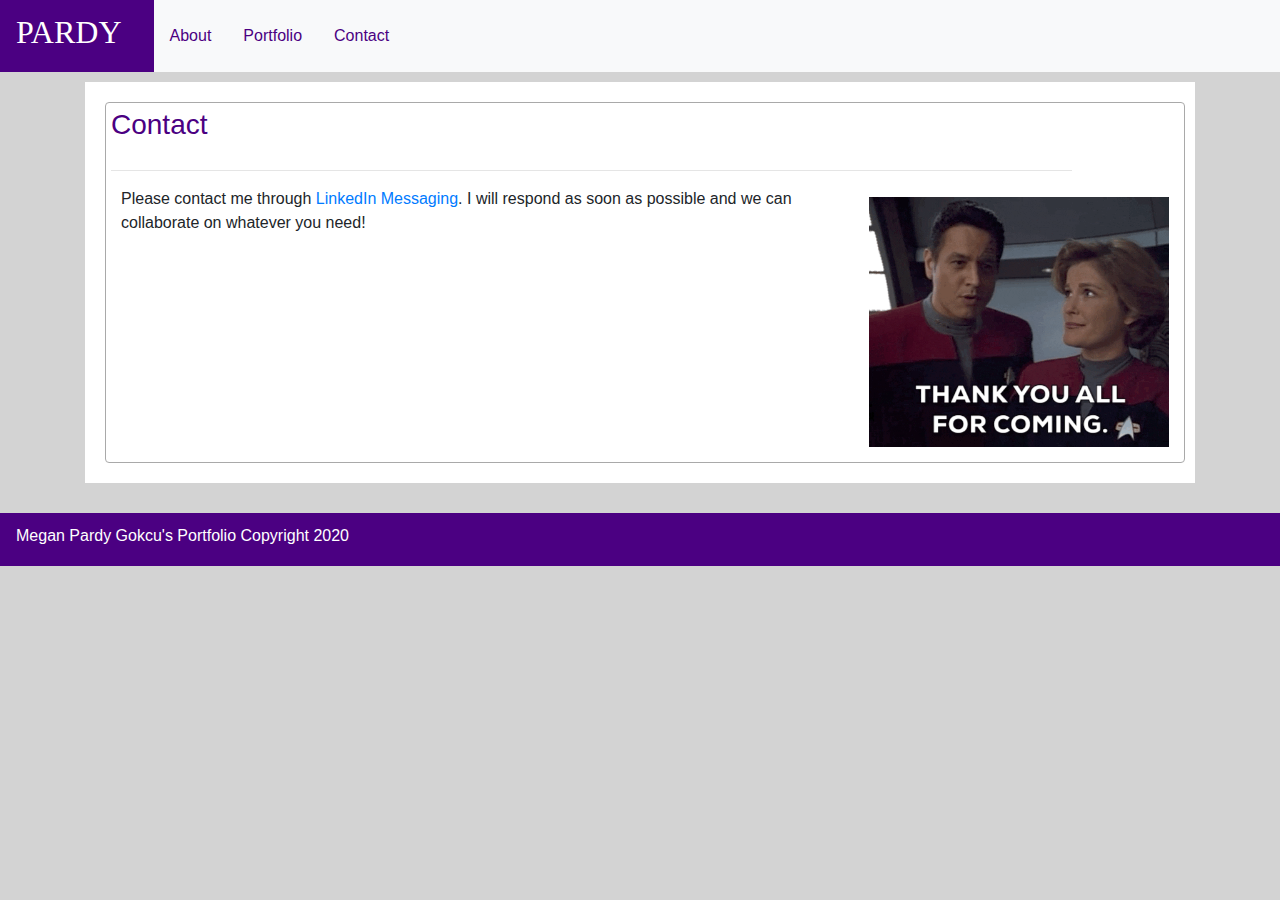
==== contact.html @ e9862090 "changed megan to pardy" ====
<!DOCTYPE html>
<html lang="en">

<head>
    <meta charset="UTF-8">
    <meta name="viewport" content="width=device-width, initial-scale=1.0">
    <title>Contact</title>
    <link rel="stylesheet" href="https://stackpath.bootstrapcdn.com/bootstrap/4.4.1/css/bootstrap.min.css"
        integrity="sha384-Vkoo8x4CGsO3+Hhxv8T/Q5PaXtkKtu6ug5TOeNV6gBiFeWPGFN9MuhOf23Q9Ifjh" crossorigin="anonymous">
    <link rel="stylesheet" href="assets/style.css">

    <style>


    </style>
</head>

<body>
    <script src="https://code.jquery.com/jquery-3.4.1.slim.min.js"
        integrity="sha384-J6qa4849blE2+poT4WnyKhv5vZF5SrPo0iEjwBvKU7imGFAV0wwj1yYfoRSJoZ+n"
        crossorigin="anonymous"></script>
    <script src="https://cdn.jsdelivr.net/npm/popper.js@1.16.0/dist/umd/popper.min.js"
        integrity="sha384-Q6E9RHvbIyZFJoft+2mJbHaEWldlvI9IOYy5n3zV9zzTtmI3UksdQRVvoxMfooAo"
        crossorigin="anonymous"></script>
    <script src="https://stackpath.bootstrapcdn.com/bootstrap/4.4.1/js/bootstrap.min.js"
        integrity="sha384-wfSDF2E50Y2D1uUdj0O3uMBJnjuUD4Ih7YwaYd1iqfktj0Uod8GCExl3Og8ifwB6"
        crossorigin="anonymous"></script>
    <nav class="navbar navbar-expand-lg navbar-light bg-light p-0">
        <nav class="navbar navbar-light" style="background-color: #4B0082;">
            <!-- Navbar content -->
            <a class="navbar-brand">
                <h2>PARDY</h2>
            </a>
        </nav>
        <ul class="nav justify-content-end">
            <li class="nav-item">
                <a class="nav-link active" href="index.html">About</a>
            </li>
            <li class="nav-item">
                <a class="nav-link" href="portfolio.html">Portfolio</a>
            </li>
            <li class="nav-item">
                <a class="nav-link" href="contact.html">Contact</a>
            </li>
        </ul>
    </nav>
    <main>
        <div class="container">
            <div class="row">
                <div class="col-xs-12 col-sm-12 col-md-12 col-lg-12">
                    <div id="boarder">
                        <div class="card" style="width: 100%;">
                            <h3 class="card-title">Contact</h3>
                            <hr>
                            <div id="card-body">
                                <img src="assets/pictures/voyager.gif" class="card-img-top"
                                    alt="Image of author Megan Pardy-Gokcu"
                                    style="float:right; width:30%; padding: 10px;">
                                <p class="card-text">Please contact me through
                                    <a href="https://www.linkedin.com/in/megan-pardy-gokcu-csm-222a2590/">LinkedIn
                                        Messaging</a>. I will respond as soon as possible and we can collaborate on
                                    whatever you need!</p>
                            </div>
                            <!-- <form>
                                <div class="form-group">
                                    <label for="exampleInputName">Name</label>
                                    <input type="name" class="form-control" id="exampleInputName">
                                </div>
                                <div class="form-group">
                                    <label for="exampleInputEmail1">Email address</label>
                                    <input type="email" class="form-control" id="exampleInputEmail1"
                                        aria-describedby="emailHelp">
                                    <small id="emailHelp" class="form-text text-muted">We'll never share your email with
                                        anyone
                                        else.</small>
                                </div>
                                <div class="form-group">
                                    <label for="exampleFormControlTextarea1">Message</label>
                                    <textarea class="form-control" id="exampleFormControlTextarea1" rows="3"></textarea>
                                </div>
                                <button type="submit" class="btn btn-dark">Submit</button>
                            </form>-->
                        </div>
                    </div>
                </div>
            </div>
        </div>
    </main>
    <footer>
        <nav class="navbar sticky-bottom navbar-light" style="background-color: #4B0082;">
            <a class="navbar-brand">
                <h6>Megan Pardy Gokcu's Portfolio Copyright 2020</h6>
            </a>
        </nav>
    </footer>
</body>


</html>
---- assets/style.css ----
.card {
    padding: 5px;
    margin: 5px;
    border-color: darkgrey;
}

.nav-link {
    color: #4B0082;
}

body {
   /* background-image: url(pictures/hubblesmall.png), url(pictures/stars.png);*/
   background-repeat: no-repeat;
   background-position: center;
   background-attachment: fixed;
   background-size: contain, cover;
   /*background-color: black;*/
 background-color:#D3D3D3;
}

.container {
    margin-top: 10px;
    margin-bottom: 30px;
}

.footer-copyright{
    padding: 30px;
    border-bottom: yellow;
    border-bottom: 30px;
}

.card-link {
    color: white;
    padding-left: 20px;
    padding-right: 20px;
    margin-left: 20px;
    padding-bottom: 10px;
    margin-top: 0;
    font-family: 'Times New Roman', Times, serif;
    font-weight: bold;
    font-size: larger;
    text-align: center;

}


.page-footer {
    padding: -40px;
}

.card-body {
margin: 0;
margin-top: 0 !important;
}
.mt-0 {
    margin-top: 0 !important;
  }


hr {
    width: 90%;
    margin-left: auto;
    margin-right: auto;
}

.navbar-brand {
    color: white;
}
 
    .portfolio-back {
        background-color: white;
    }

    h2 {
        color: white;
        font-family: Georgia, 'Times New Roman', Times, serif;
        font-weight: lighter;
    }
    
    h3 {
        color:#4B0082;
    }


    h6 {
        color: white;
    }

    #boarder {
        background-color: white;
        padding: 15px;
    }

    .card-text {
        padding-left: 10px;
    }

    .btn{
        background-color: #4B0082;
    }
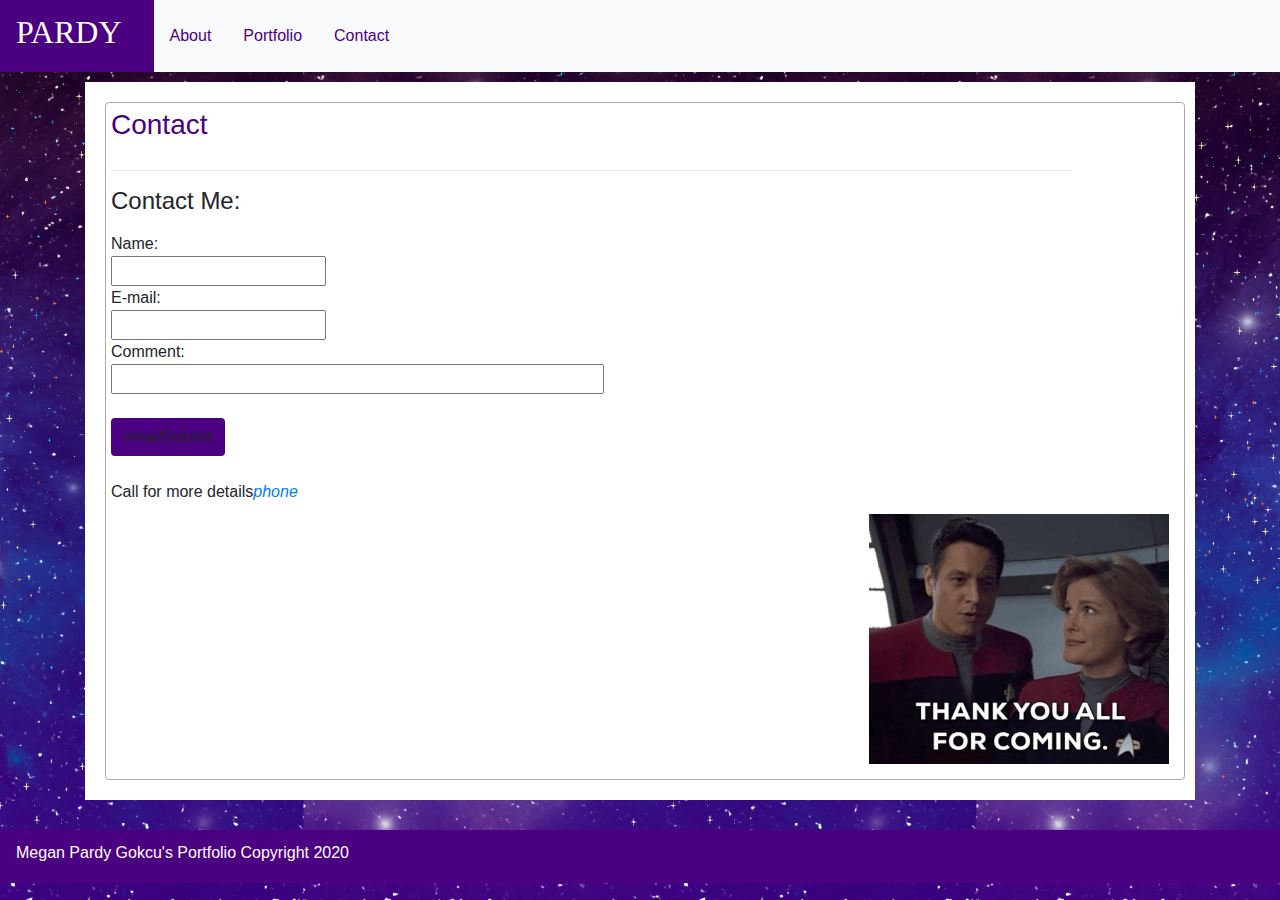
==== commit 4b508877: "fixed contact sheet" ====
--- a/contact.html
+++ b/contact.html
@@ -16,15 +16,6 @@
 </head>
 
 <body>
-    <script src="https://code.jquery.com/jquery-3.4.1.slim.min.js"
-        integrity="sha384-J6qa4849blE2+poT4WnyKhv5vZF5SrPo0iEjwBvKU7imGFAV0wwj1yYfoRSJoZ+n"
-        crossorigin="anonymous"></script>
-    <script src="https://cdn.jsdelivr.net/npm/popper.js@1.16.0/dist/umd/popper.min.js"
-        integrity="sha384-Q6E9RHvbIyZFJoft+2mJbHaEWldlvI9IOYy5n3zV9zzTtmI3UksdQRVvoxMfooAo"
-        crossorigin="anonymous"></script>
-    <script src="https://stackpath.bootstrapcdn.com/bootstrap/4.4.1/js/bootstrap.min.js"
-        integrity="sha384-wfSDF2E50Y2D1uUdj0O3uMBJnjuUD4Ih7YwaYd1iqfktj0Uod8GCExl3Og8ifwB6"
-        crossorigin="anonymous"></script>
     <nav class="navbar navbar-expand-lg navbar-light bg-light p-0">
         <nav class="navbar navbar-light" style="background-color: #4B0082;">
             <!-- Navbar content -->
@@ -53,13 +44,54 @@
                             <h3 class="card-title">Contact</h3>
                             <hr>
                             <div id="card-body">
+                                <div class="form-container z-depth-5">
+                                    <h4 class="contact">Contact Me:</h4>
+                                    <p></p>
+                                    <form action="mailto:meg.pardy@gmail.com" method="post" enctype="text/plain">
+                                        Name:<br>
+                                        <input type="text" name="name"><br>
+                                        E-mail:<br>
+                                        <input type="text" name="mail"><br>
+                                        Comment:<br>
+                                        <input type="text" name="comment" size="50"><br><br>
+                                        <button class="waves-effect waves-light btn submitbtn purple lighten-2" type="submit"
+                                            value="Send"><i class="material-icons left">email</i>Submit</button>
+                                        <br><br>
+                                        <div class="phoneCall">Call for more details<a href="tel:603-923-0446"><i
+                                                    class="material-icons left">phone</i></a></div>
+                                    </form>
+                                </div>
+                                <div>
                                 <img src="assets/pictures/voyager.gif" class="card-img-top"
+                                    alt="Image of author Megan Pardy-Gokcu"
+                                    style="float:right; width:30%; padding: 10px;">
+                                </div>
+                                <!--<form>
+                                    <p>Questions or comments, contact me here!</p>
+                                    <div class="form-group">Name</label>
+                                      <input type="name" class="form-control" id="exampleInputName" aria-describedby="emailHelp">
+                                      <small id="emailHelp" class="form-text text-muted">We'll never share your information with anyone else.</small>
+                                    </div>
+                                    <div class="form-group">
+                                      <label for="exampleInputEmail">Email address</label>
+                                      <input type="password" class="form-control" id="exampleInputPassword1">
+                                    </div>
+                                    <label for="exampleInputPhone"></label>
+                                      <input type="password" class="form-control" id="exampleInputPassword1">
+                                    </div>
+                                    <div class="form-group form-check">
+                                      <input type="checkbox" class="form-check-input" id="exampleCheck1">
+                                      <label class="form-check-label" for="exampleCheck1">Check me out</label>
+                                    </div>
+                                    <button type="submit" class="btn btn-primary" id="submit-button">Submit</button>
+                                  </form>-->
+                                <!--<img src="assets/pictures/voyager.gif" class="card-img-top"
                                     alt="Image of author Megan Pardy-Gokcu"
                                     style="float:right; width:30%; padding: 10px;">
                                 <p class="card-text">Please contact me through
                                     <a href="https://www.linkedin.com/in/megan-pardy-gokcu-csm-222a2590/">LinkedIn
                                         Messaging</a>. I will respond as soon as possible and we can collaborate on
-                                    whatever you need!</p>
+                                    whatever you need!</p>-->
                             </div>
                             <!-- <form>
                                 <div class="form-group">
@@ -93,6 +125,12 @@
             </a>
         </nav>
     </footer>
+    <script src="https://stackpath.bootstrapcdn.com/bootstrap/4.4.1/js/bootstrap.min.js"
+        integrity="sha384-wfSDF2E50Y2D1uUdj0O3uMBJnjuUD4Ih7YwaYd1iqfktj0Uod8GCExl3Og8ifwB6"
+        crossorigin="anonymous"></script>
+    <script src="https://code.jquery.com/jquery-3.5.0.min.js"
+        integrity="sha256-xNzN2a4ltkB44Mc/Jz3pT4iU1cmeR0FkXs4pru/JxaQ=" crossorigin="anonymous"></script>
+    <script src="assets/script.js"></script>
 </body>
 
 
--- a/assets/style.css
+++ b/assets/style.css
@@ -10,8 +10,8 @@
 }
 
 body {
-   /* background-image: url(pictures/hubblesmall.png), url(pictures/stars.png);*/
-   background-repeat: no-repeat;
+   background-image: url(pictures/pure-star-nebula.jpg), url(pictures/stars.png);
+   background-repeat: repeat;
    background-position: center;
    background-attachment: fixed;
    background-size: contain, cover;
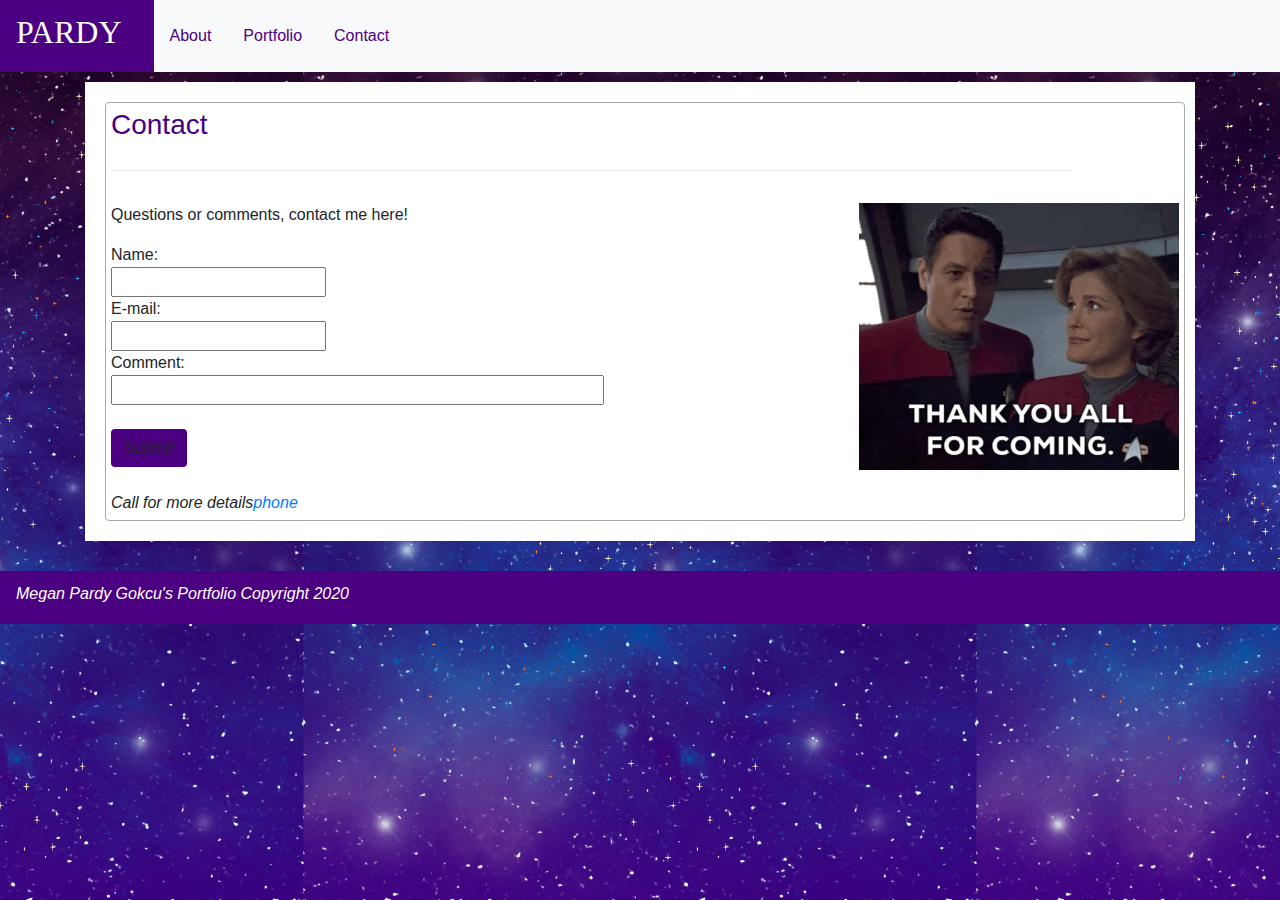
==== commit 1a16d588: "updates to contact page" ====
--- a/contact.html
+++ b/contact.html
@@ -45,8 +45,9 @@
                             <hr>
                             <div id="card-body">
                                 <div class="form-container z-depth-5">
-                                    <h4 class="contact">Contact Me:</h4>
-                                    <p></p>
+                                    <p><a href="https://giphy.com/"><img alt="" src="assets/pictures/voyager.gif"
+                                                style="float:right; width:30%" /></a></p>
+                                    <p>Questions or comments, contact me here!</p>
                                     <form action="mailto:meg.pardy@gmail.com" method="post" enctype="text/plain">
                                         Name:<br>
                                         <input type="text" name="name"><br>
@@ -54,64 +55,15 @@
                                         <input type="text" name="mail"><br>
                                         Comment:<br>
                                         <input type="text" name="comment" size="50"><br><br>
-                                        <button class="waves-effect waves-light btn submitbtn purple lighten-2" type="submit"
-                                            value="Send"><i class="material-icons left">email</i>Submit</button>
+                                        <button class="waves-effect waves-light btn submitbtn purple lighten-2"
+                                            type="submit" value="Send"><i
+                                                class="material-icons left">Submit</button>
                                         <br><br>
                                         <div class="phoneCall">Call for more details<a href="tel:603-923-0446"><i
                                                     class="material-icons left">phone</i></a></div>
                                     </form>
                                 </div>
-                                <div>
-                                <img src="assets/pictures/voyager.gif" class="card-img-top"
-                                    alt="Image of author Megan Pardy-Gokcu"
-                                    style="float:right; width:30%; padding: 10px;">
-                                </div>
-                                <!--<form>
-                                    <p>Questions or comments, contact me here!</p>
-                                    <div class="form-group">Name</label>
-                                      <input type="name" class="form-control" id="exampleInputName" aria-describedby="emailHelp">
-                                      <small id="emailHelp" class="form-text text-muted">We'll never share your information with anyone else.</small>
-                                    </div>
-                                    <div class="form-group">
-                                      <label for="exampleInputEmail">Email address</label>
-                                      <input type="password" class="form-control" id="exampleInputPassword1">
-                                    </div>
-                                    <label for="exampleInputPhone"></label>
-                                      <input type="password" class="form-control" id="exampleInputPassword1">
-                                    </div>
-                                    <div class="form-group form-check">
-                                      <input type="checkbox" class="form-check-input" id="exampleCheck1">
-                                      <label class="form-check-label" for="exampleCheck1">Check me out</label>
-                                    </div>
-                                    <button type="submit" class="btn btn-primary" id="submit-button">Submit</button>
-                                  </form>-->
-                                <!--<img src="assets/pictures/voyager.gif" class="card-img-top"
-                                    alt="Image of author Megan Pardy-Gokcu"
-                                    style="float:right; width:30%; padding: 10px;">
-                                <p class="card-text">Please contact me through
-                                    <a href="https://www.linkedin.com/in/megan-pardy-gokcu-csm-222a2590/">LinkedIn
-                                        Messaging</a>. I will respond as soon as possible and we can collaborate on
-                                    whatever you need!</p>-->
                             </div>
-                            <!-- <form>
-                                <div class="form-group">
-                                    <label for="exampleInputName">Name</label>
-                                    <input type="name" class="form-control" id="exampleInputName">
-                                </div>
-                                <div class="form-group">
-                                    <label for="exampleInputEmail1">Email address</label>
-                                    <input type="email" class="form-control" id="exampleInputEmail1"
-                                        aria-describedby="emailHelp">
-                                    <small id="emailHelp" class="form-text text-muted">We'll never share your email with
-                                        anyone
-                                        else.</small>
-                                </div>
-                                <div class="form-group">
-                                    <label for="exampleFormControlTextarea1">Message</label>
-                                    <textarea class="form-control" id="exampleFormControlTextarea1" rows="3"></textarea>
-                                </div>
-                                <button type="submit" class="btn btn-dark">Submit</button>
-                            </form>-->
                         </div>
                     </div>
                 </div>
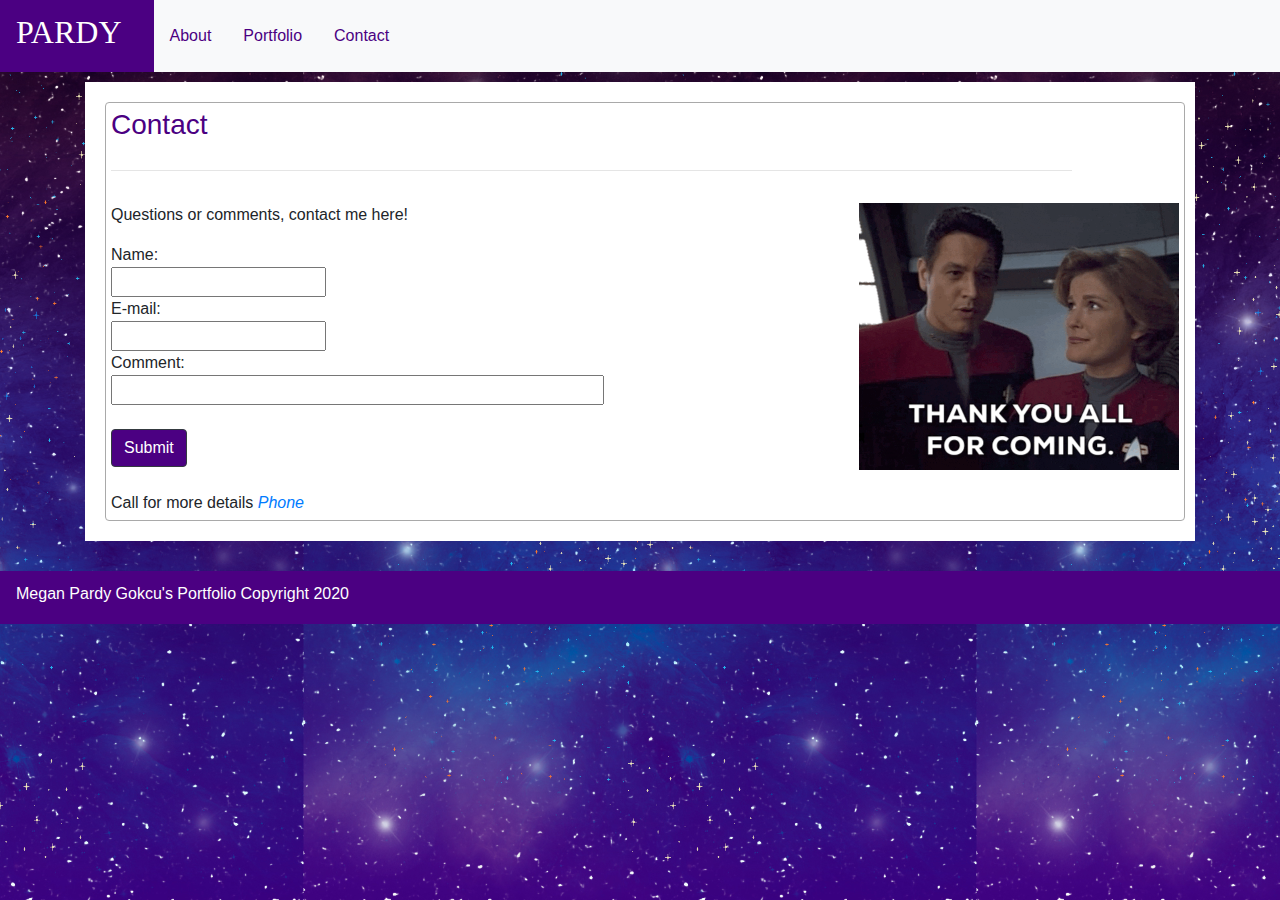
==== commit 7a916cf1: "fixed submit button" ====
--- a/contact.html
+++ b/contact.html
@@ -55,12 +55,11 @@
                                         <input type="text" name="mail"><br>
                                         Comment:<br>
                                         <input type="text" name="comment" size="50"><br><br>
-                                        <button class="waves-effect waves-light btn submitbtn purple lighten-2"
-                                            type="submit" value="Send"><i
-                                                class="material-icons left">Submit</button>
+                                        <button class="btn btn-dark" type="submit" value="Send"
+                                            class="sub">Submit</button>
                                         <br><br>
                                         <div class="phoneCall">Call for more details<a href="tel:603-923-0446"><i
-                                                    class="material-icons left">phone</i></a></div>
+                                                    class="material-icons left"> Phone</i></a></div>
                                     </form>
                                 </div>
                             </div>
--- a/assets/style.css
+++ b/assets/style.css
@@ -16,7 +16,7 @@
    background-attachment: fixed;
    background-size: contain, cover;
    /*background-color: black;*/
- background-color:#D3D3D3;
+ background-color:#483D8B;
 }
 
 .container {
@@ -98,4 +98,13 @@
 
     .btn{
         background-color: #4B0082;
+        color:white;
     }
+
+    .subbtn {
+        color: white;
+    }
+
+    .sub {
+        color: white;
+    }
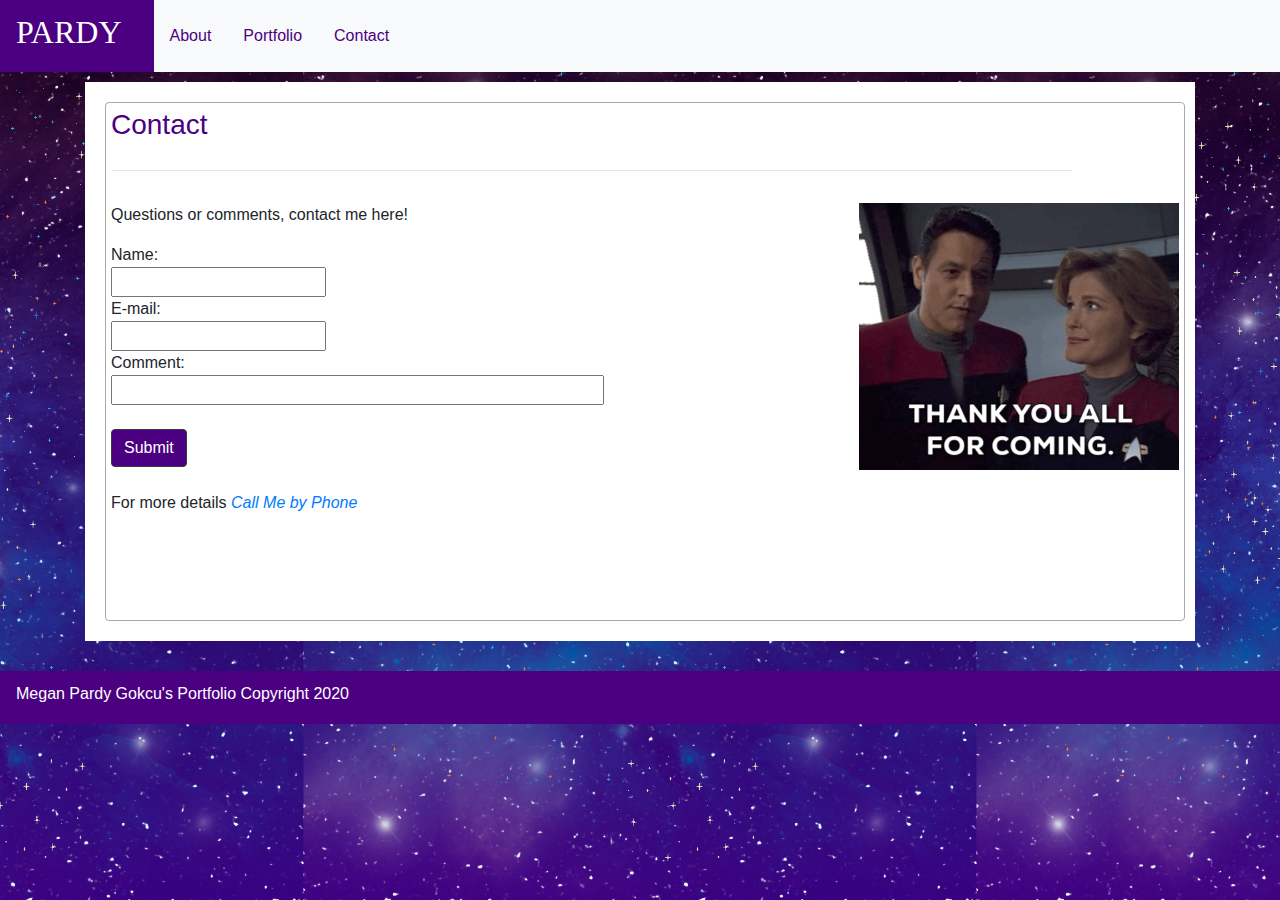
==== commit 74511993: "fix bad language" ====
--- a/contact.html
+++ b/contact.html
@@ -58,8 +58,8 @@
                                         <button class="btn btn-dark" type="submit" value="Send"
                                             class="sub">Submit</button>
                                         <br><br>
-                                        <div class="phoneCall">Call for more details<a href="tel:603-923-0446"><i
-                                                    class="material-icons left"> Phone</i></a></div>
+                                        <div class="phoneCall">For more details<a href="tel:603-923-0446"><i
+                                                    class="material-icons left"> Call Me by Phone</i></a></div>
                                     </form>
                                 </div>
                             </div>
--- a/assets/style.css
+++ b/assets/style.css
@@ -108,3 +108,7 @@
     .sub {
         color: white;
     }
+
+    .phoneCall {
+        padding-bottom: 100px;
+    }
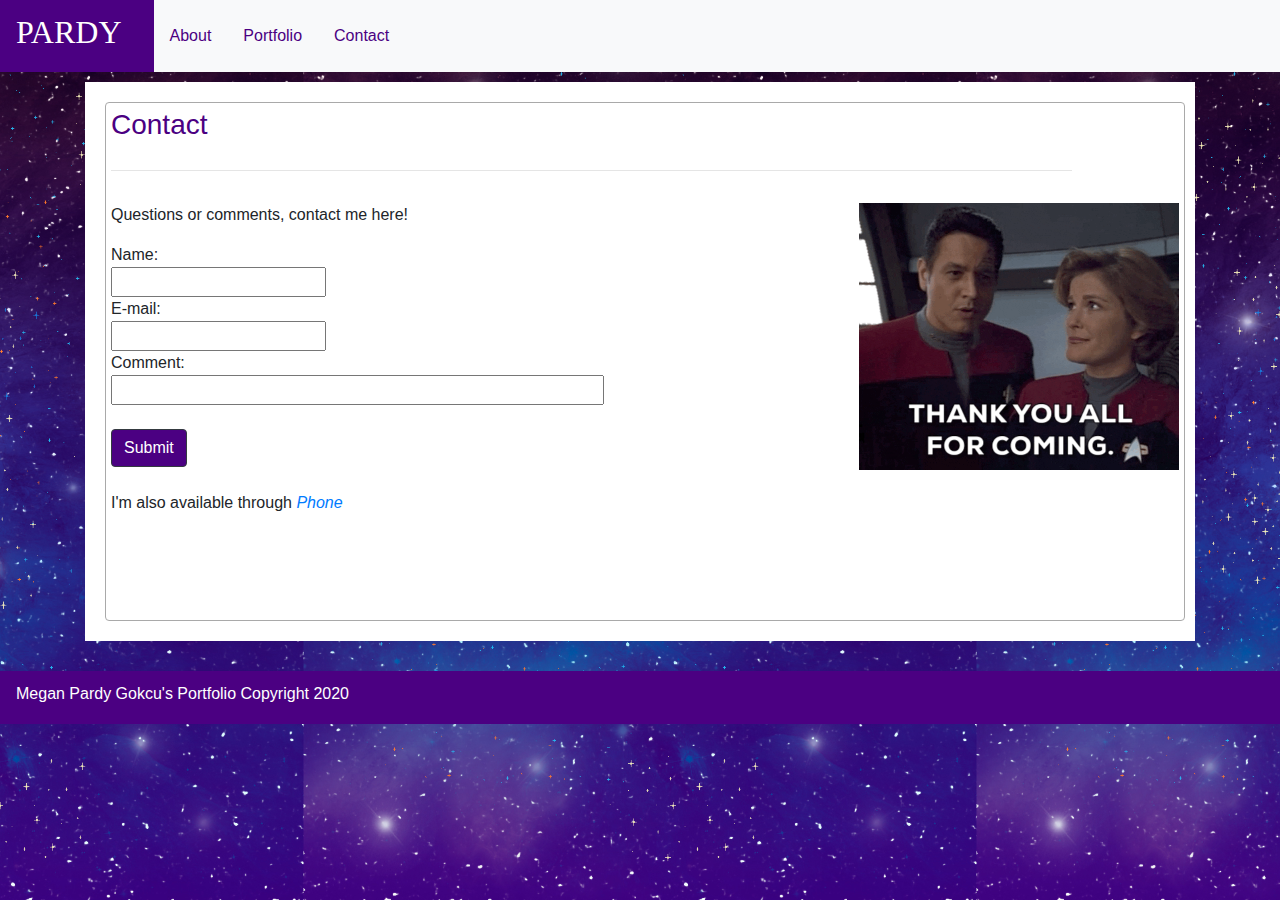
==== commit 925fb7ae: "updated ReadMe" ====
--- a/contact.html
+++ b/contact.html
@@ -58,8 +58,8 @@
                                         <button class="btn btn-dark" type="submit" value="Send"
                                             class="sub">Submit</button>
                                         <br><br>
-                                        <div class="phoneCall">For more details<a href="tel:603-923-0446"><i
-                                                    class="material-icons left"> Call Me by Phone</i></a></div>
+                                        <div class="phoneCall">I'm also available through<a href="tel:603-923-0446"><i
+                                                    class="material-icons left"> Phone</i></a></div>
                                     </form>
                                 </div>
                             </div>
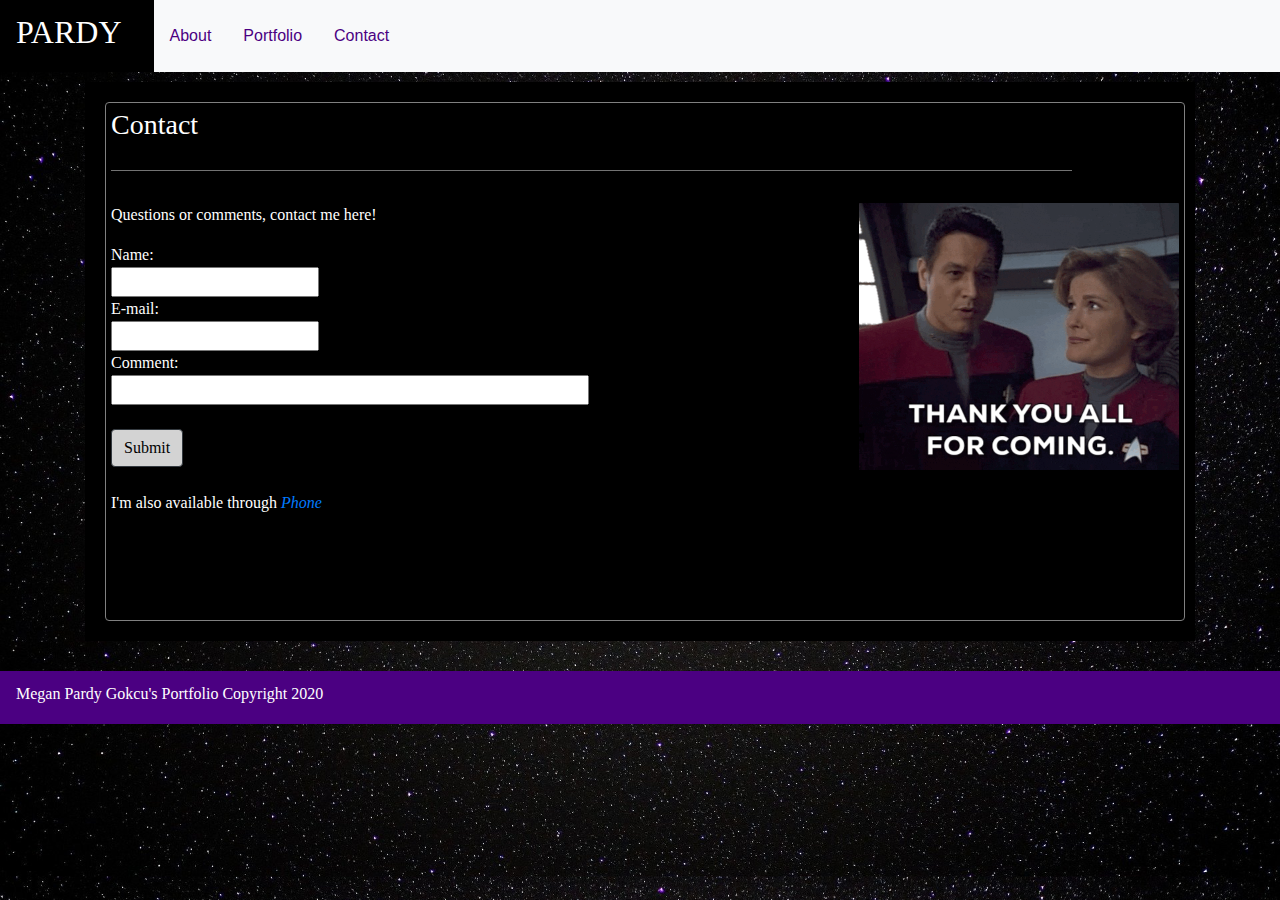
==== commit 5824bee6: "rebranded website" ====
--- a/contact.html
+++ b/contact.html
@@ -17,7 +17,7 @@
 
 <body>
     <nav class="navbar navbar-expand-lg navbar-light bg-light p-0">
-        <nav class="navbar navbar-light" style="background-color: #4B0082;">
+        <nav class="navbar navbar-light" style="background-color: black;">
             <!-- Navbar content -->
             <a class="navbar-brand">
                 <h2>PARDY</h2>
--- a/assets/style.css
+++ b/assets/style.css
@@ -1,8 +1,11 @@
 
 .card {
+    color: white;
     padding: 5px;
     margin: 5px;
-    border-color: darkgrey;
+    border-color: grey;
+    background:black;
+    font-family: Georgia, 'Times New Roman', Times, serif;
 }
 
 .nav-link {
@@ -10,13 +13,13 @@
 }
 
 body {
-   background-image: url(pictures/pure-star-nebula.jpg), url(pictures/stars.png);
+   background-image: url(pictures/starry-sky.jpg), url(pictures/stars.png);
    background-repeat: repeat;
    background-position: center;
    background-attachment: fixed;
    background-size: contain, cover;
    /*background-color: black;*/
- background-color:#483D8B;
+ background-color:black;
 }
 
 .container {
@@ -62,10 +65,11 @@
     width: 90%;
     margin-left: auto;
     margin-right: auto;
+    background:grey;
 }
 
 .navbar-brand {
-    color: white;
+    color: lightgray;
 }
  
     .portfolio-back {
@@ -79,16 +83,18 @@
     }
     
     h3 {
-        color:#4B0082;
+        color: white;
+        font-family: Georgia, 'Times New Roman', Times, serif;
     }
 
 
     h6 {
         color: white;
+        font-family: Georgia, 'Times New Roman', Times, serif;
     }
 
     #boarder {
-        background-color: white;
+        background-color: black;
         padding: 15px;
     }
 
@@ -97,8 +103,8 @@
     }
 
     .btn{
-        background-color: #4B0082;
-        color:white;
+        background-color:lightgrey;
+        color:black;
     }
 
     .subbtn {
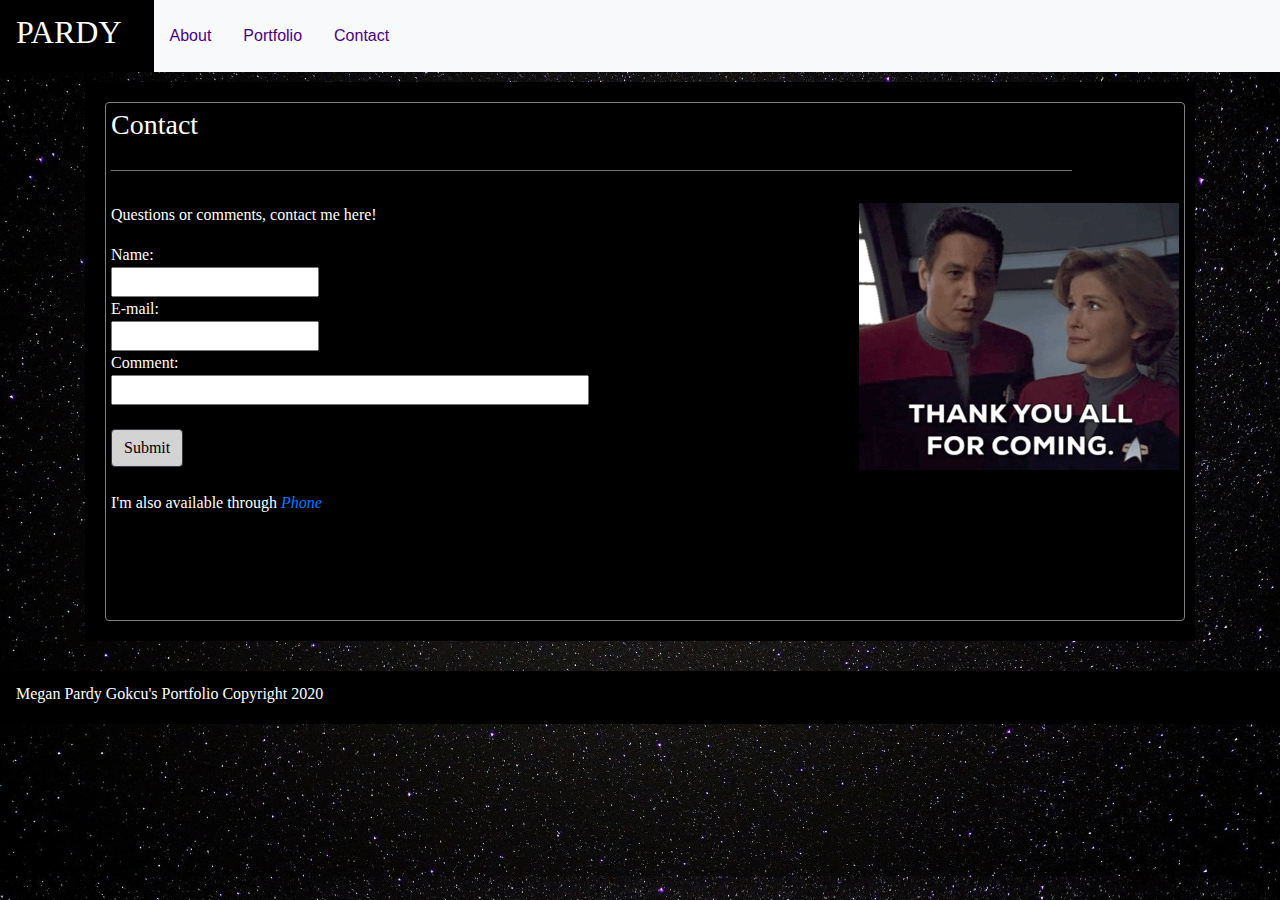
==== commit cc1e3bb2: "updated footer" ====
--- a/contact.html
+++ b/contact.html
@@ -70,7 +70,7 @@
         </div>
     </main>
     <footer>
-        <nav class="navbar sticky-bottom navbar-light" style="background-color: #4B0082;">
+        <nav class="navbar sticky-bottom navbar-light" style="background-color: black;">
             <a class="navbar-brand">
                 <h6>Megan Pardy Gokcu's Portfolio Copyright 2020</h6>
             </a>
